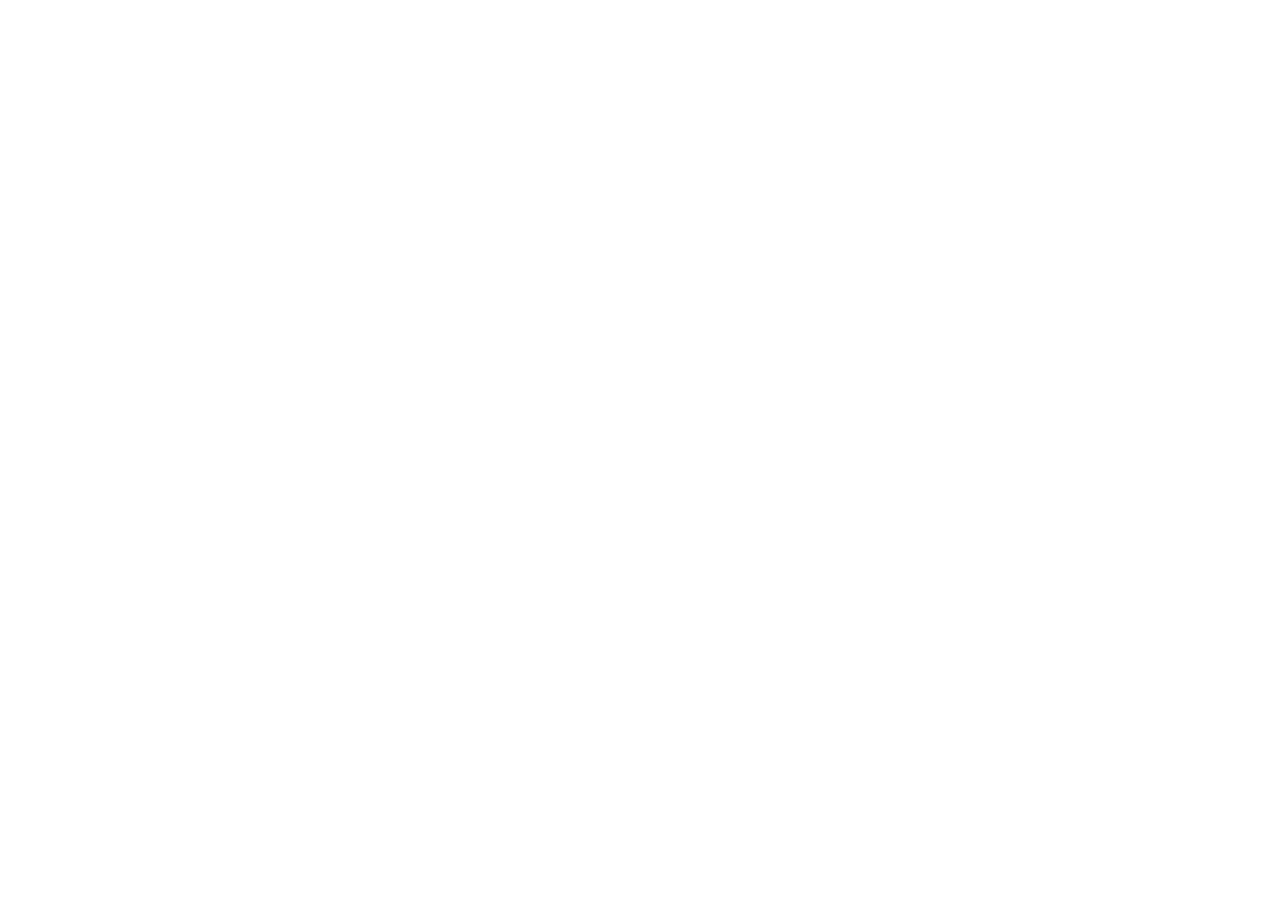
==== avançado/36/index.html @ 8a672da4 "36 comecando" ====
<!DOCTYPE html>
<html lang="en">
<head>
  <meta charset="UTF-8">
  <meta name="viewport" content="width=device-width, initial-scale=1.0">
  <title>Document</title>
</head>
<body>
  

  <script src="main.js"></script>
</body>
</html>
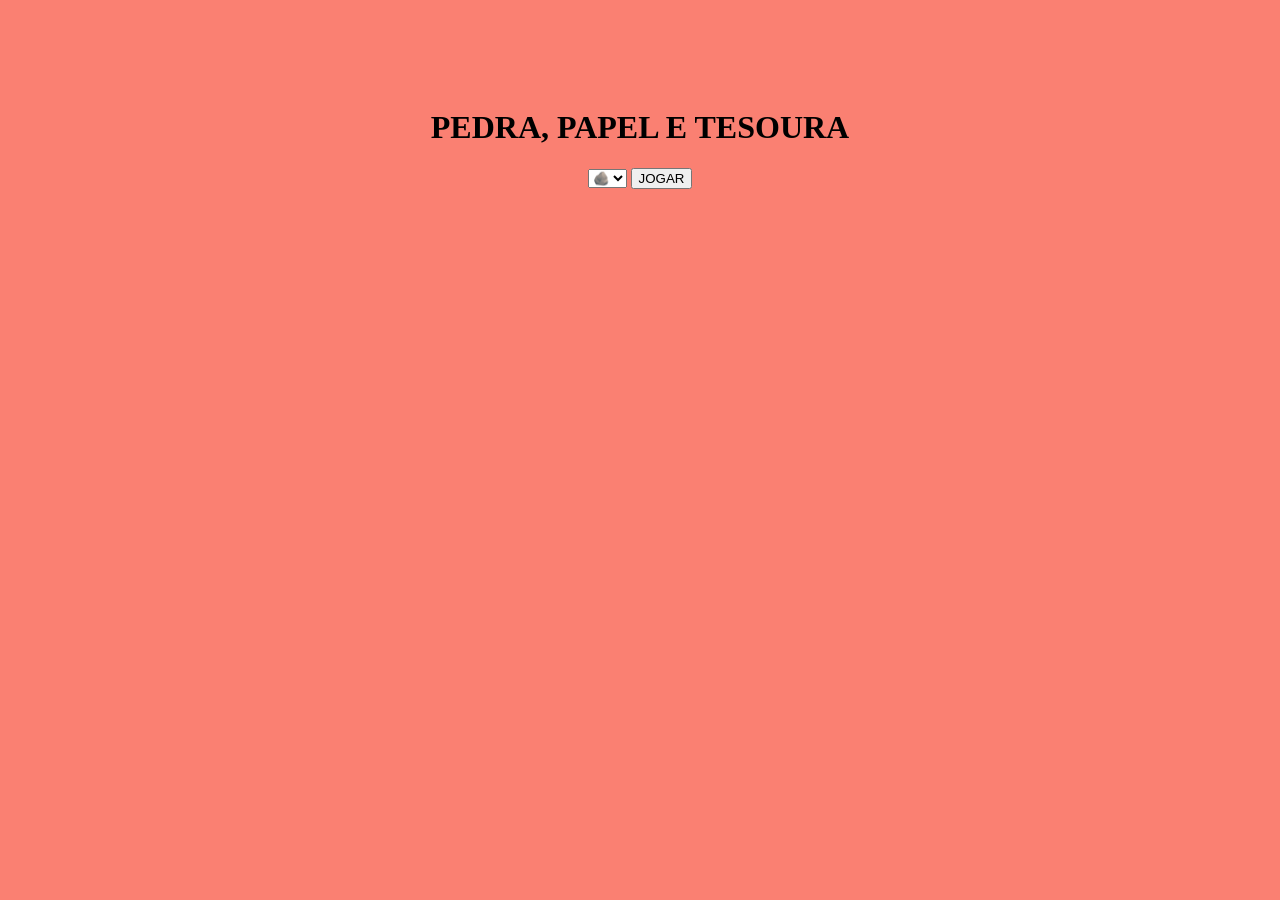
==== commit 9571ad16: "36 ok" ====
--- a/avançado/36/index.html
+++ b/avançado/36/index.html
@@ -1,13 +1,35 @@
 <!DOCTYPE html>
 <html lang="en">
-<head>
-  <meta charset="UTF-8">
-  <meta name="viewport" content="width=device-width, initial-scale=1.0">
-  <title>Document</title>
-</head>
-<body>
-  
+  <head>
+    <meta charset="UTF-8" />
+    <meta name="viewport" content="width=device-width, initial-scale=1.0" />
+    <title>Document</title>
+  </head>
+  <body>
+    <h1>PEDRA, PAPEL E TESOURA</h1>
+    <div>
+      <select name="jogador" id="jogador">
+        <option value="🪨">🪨</option>
+        <option value="📜">📜</option>
+        <option value="✂️">✂️</option>
+      </select>
+      <button id="jogar">JOGAR</button>
+    </div>
+    <span></span>
+    <p></p>
 
-  <script src="main.js"></script>
-</body>
-</html>+    <style>
+      body{
+        display: flex;
+        flex-direction: column;
+        align-items: center;
+        padding: 5rem;
+        background-color: salmon
+      }
+      div{
+        margin-bottom: 1rem;
+      }
+    </style>
+    <script src="main.js"></script>
+  </body>
+</html>
